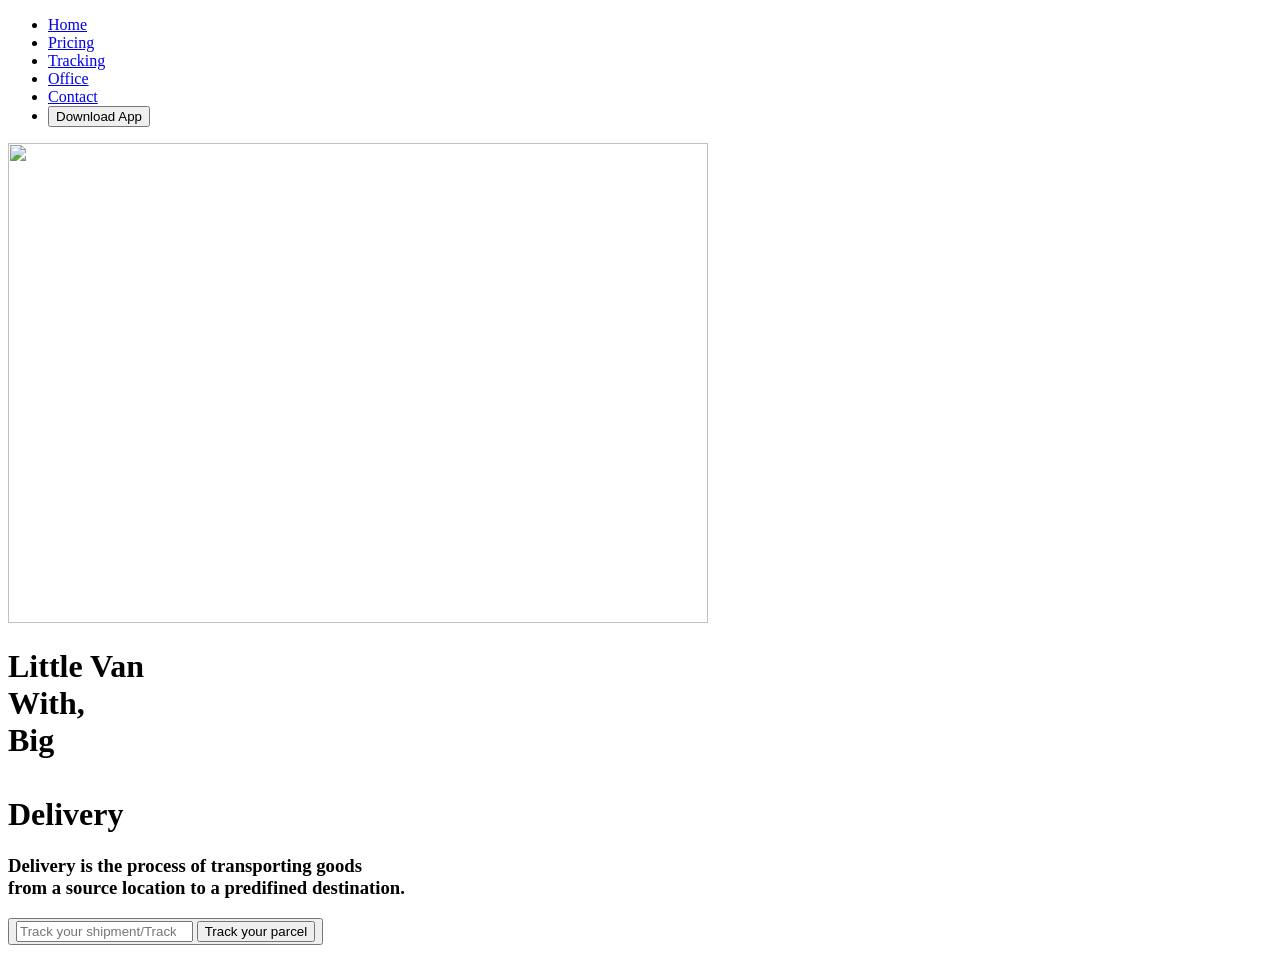
==== main.html @ 776959fe "Add files via upload" ====
<!DOCTYPE html>
<html lang="en">
<head>
    <meta charset="UTF-8">
    <meta name="viewport" content="width=device-width, initial-scale=1.0">
    <title>Document</title>
    <link rel="stylesheet" href="main.css">
</head>
<body>
   
    
    <div class="nav">
    <ul>
        <li><a href="#">Home</a></li>
        <li><a href="#">Pricing</a></li>
        <li><a href="#">Tracking</a></li>
        <li><a href="#">Office</a></li>
        <li><a href="#">Contact</a></li>
        <li><button id="btn">Download  App</button></li>
    </ul>
     </div>
     <img src="van.jpg" alt="" width="700px" height="480px" class="van">
     
     <h1 class="text">Little Van <br class="big"> With, <div class="big">Big</div>  <br> Delivery</h1>
     
     <h3 class="text2">Delivery is the process of transporting goods <br>from a source location to a predifined destination.</h3>
     
     <button class="track">
        
            <input type="search" name="" id="search" placeholder="Track your shipment/Track ID">
            <input type="button" value="Track your parcel" id="new">
        </button>
        
    
       
     
     <main>
       
    
     </main>
     <footer>
        
     </footer>
</body>
</html>
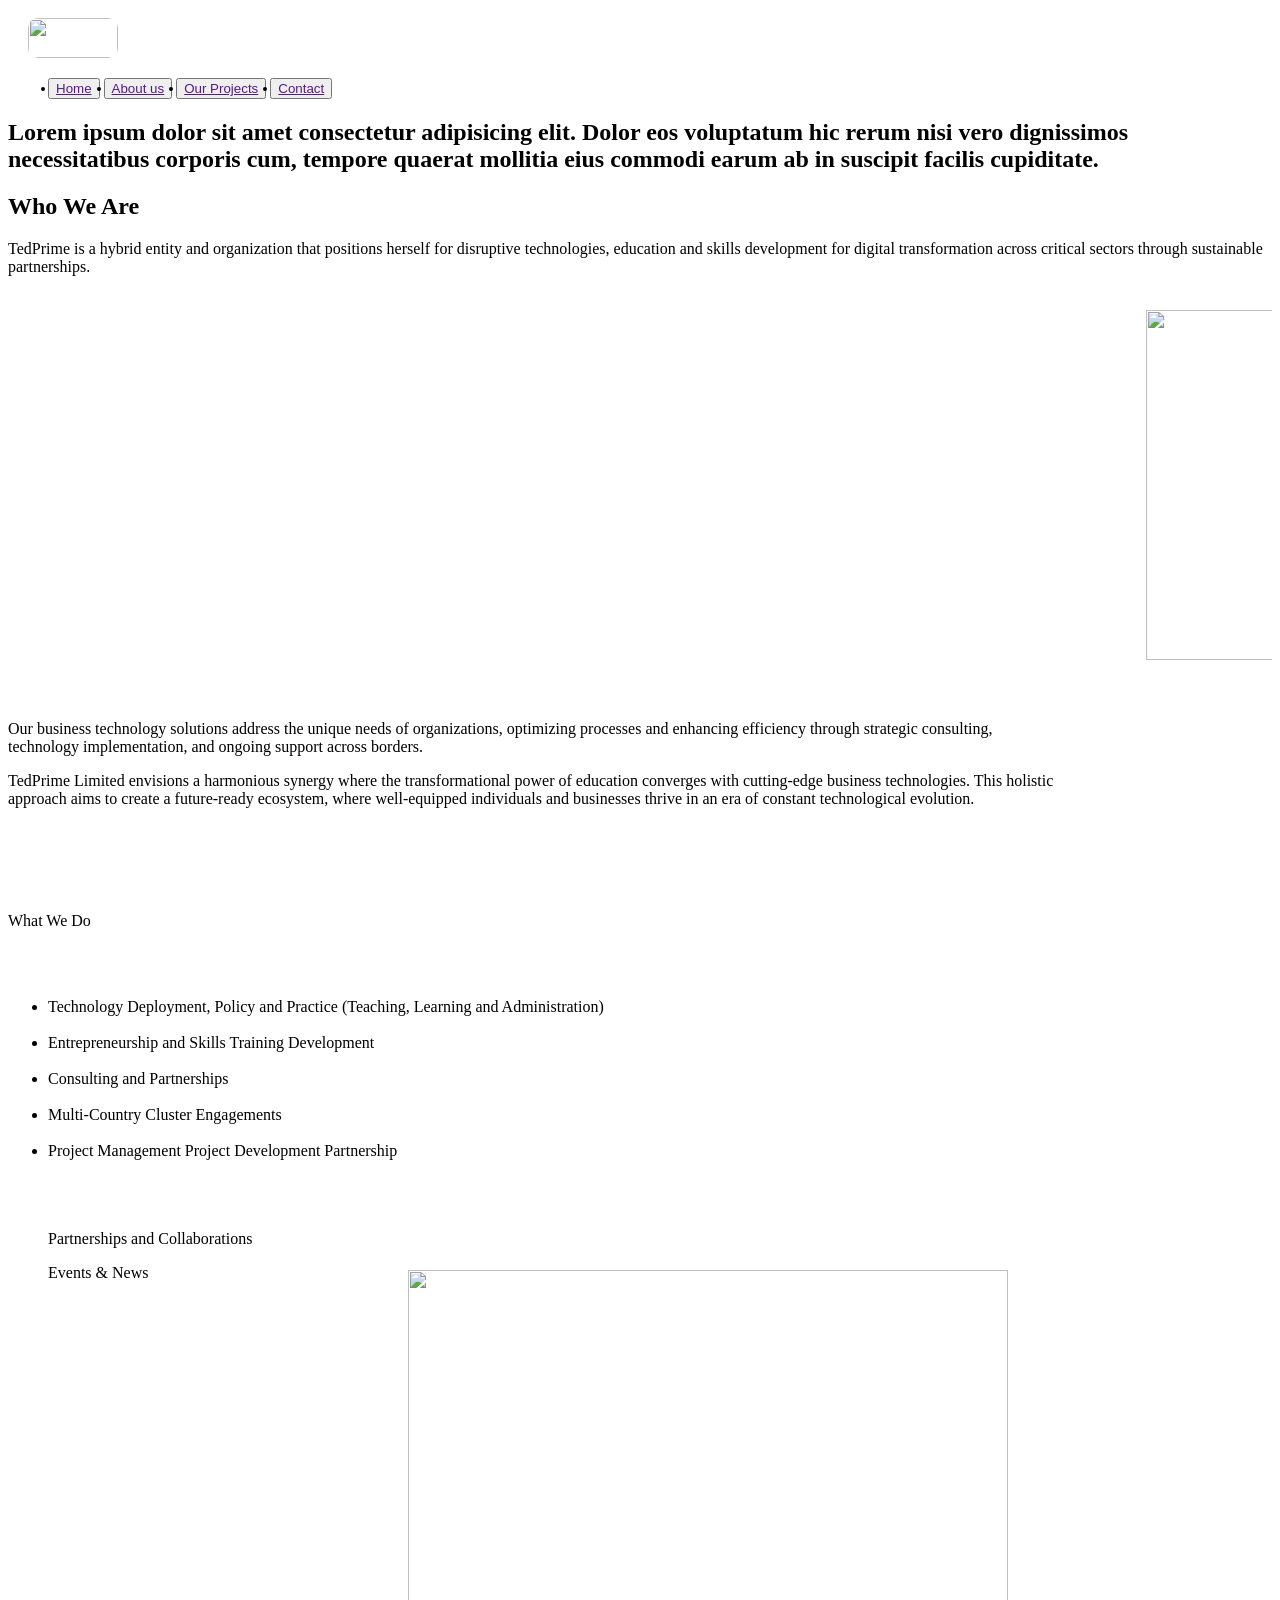
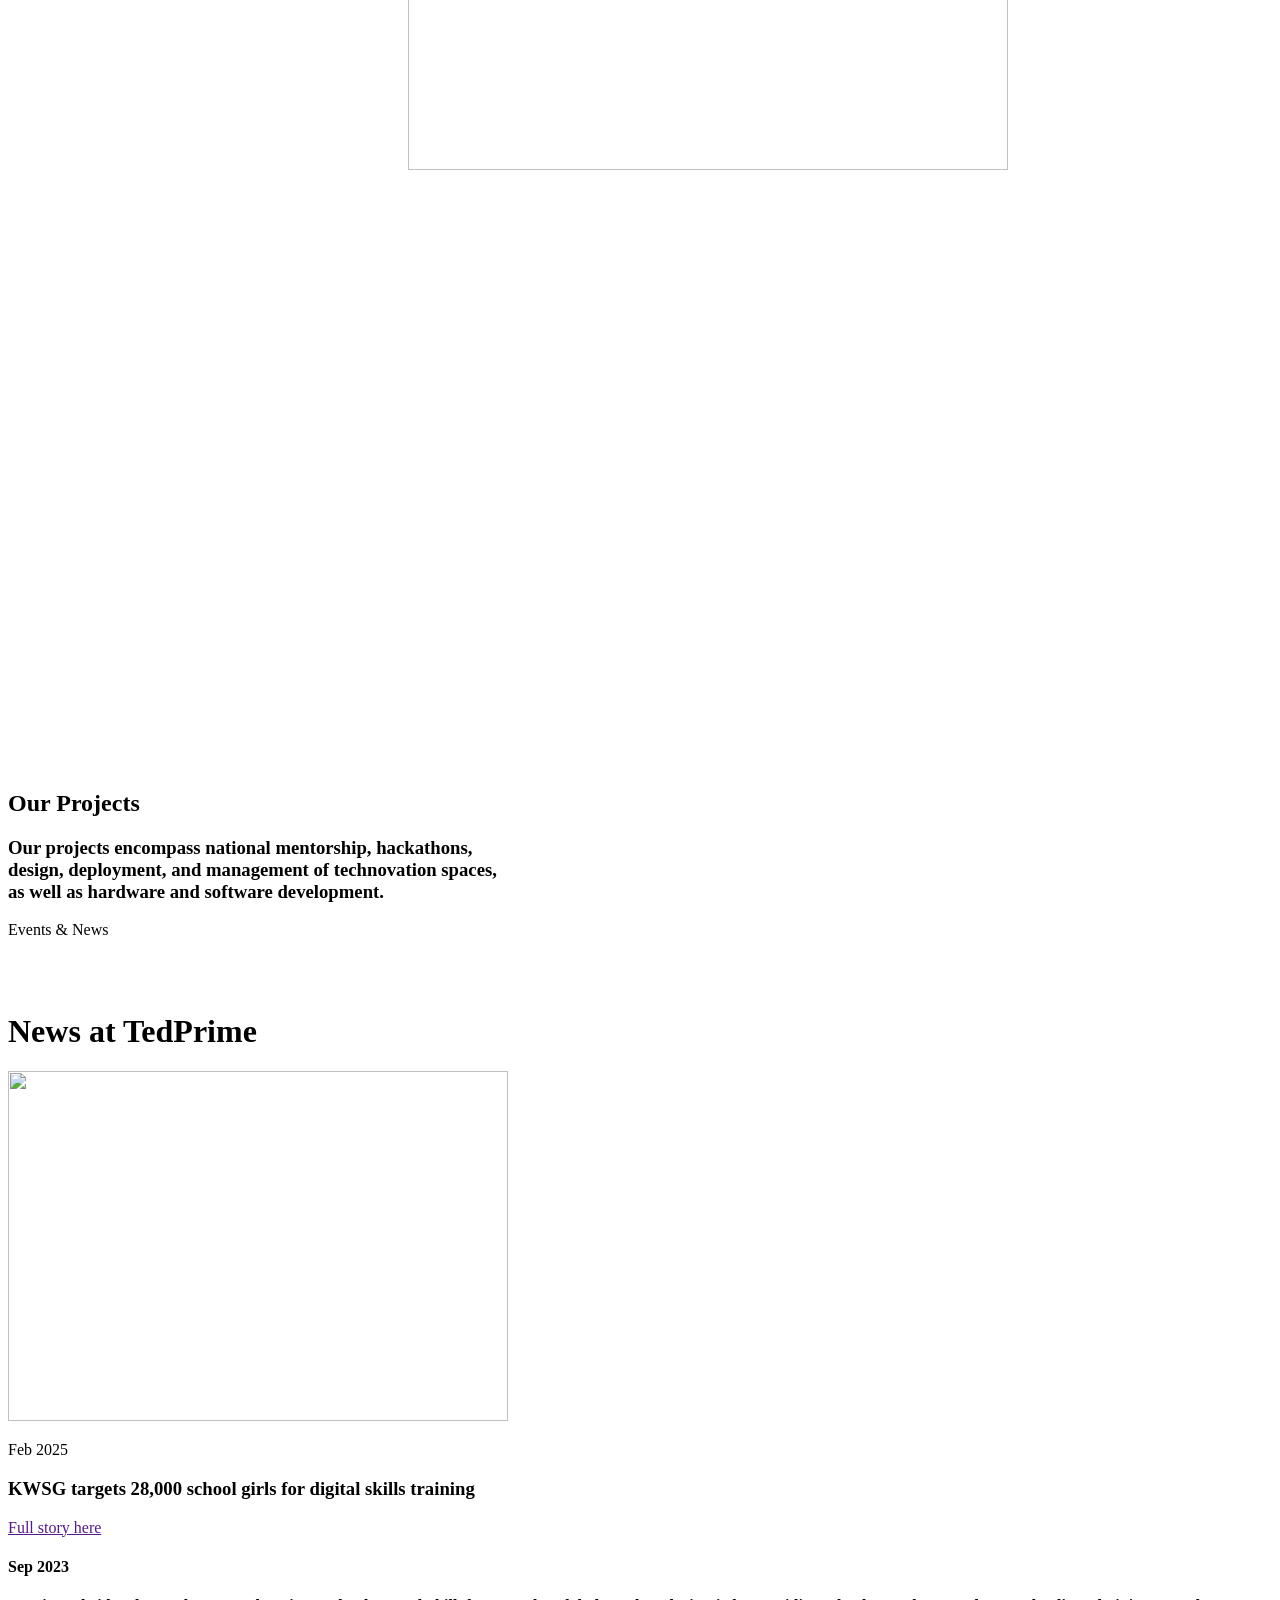
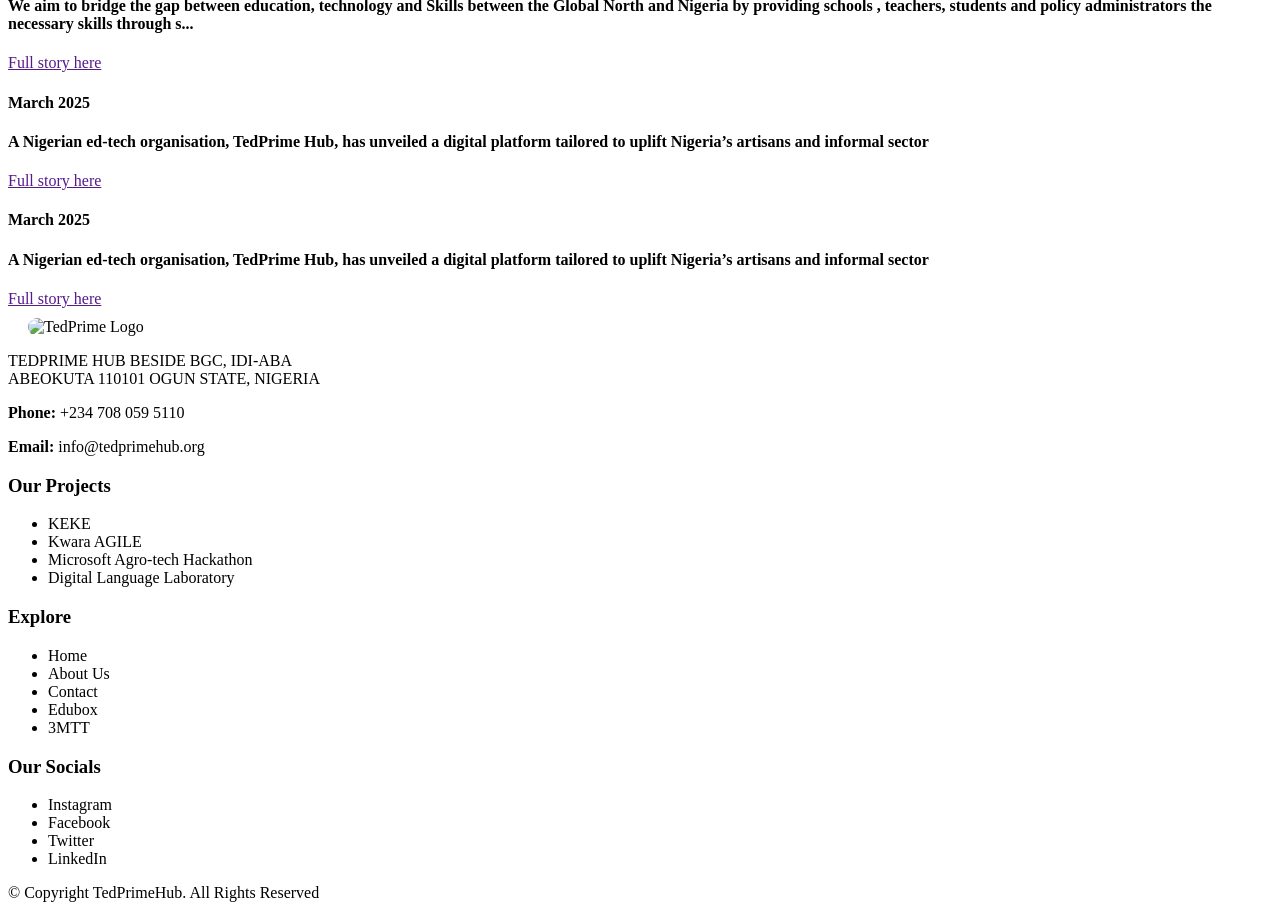
==== commit 51396f3e: "Add files via upload" ====
--- a/main.html
+++ b/main.html
@@ -4,42 +4,196 @@
     <meta charset="UTF-8">
     <meta name="viewport" content="width=device-width, initial-scale=1.0">
     <title>Document</title>
-    <link rel="stylesheet" href="main.css">
+    <link rel="stylesheet" href="../assets/css/main.css">
 </head>
 <body>
+    <nav class="nav">
+    <img src="https://www.tedprime.net/images/logo.png" alt="" height="40px" width="90px" style="border-radius: 10px; margin-left: 20px; margin-top: 10px;">
+    <div>
+    <ul class="btn">
+        <button><li><a href="">Home</a></li></button>
+        <button><li><a href="">About us</a></li></button>
+        <button><li><a href="">Our Projects</a></li></button>
+        <button><li><a href="">Contact</a></li></button>
+    
+    </ul>
+    </div>
+    <h2 class="in">Lorem ipsum dolor sit amet consectetur adipisicing elit.
+       Dolor eos voluptatum hic rerum nisi vero dignissimos necessitatibus corporis 
+      cum, tempore quaerat mollitia eius commodi earum ab in suscipit facilis cupiditate.</h2>
+    </nav>
+    <main>
+        
+    </main>
+    <section id="ik">
+        <div class="head">
+        <h2 class="yellow">Who We Are</h2>
+        <p class="nvm">TedPrime is a hybrid entity and organization that positions herself for disruptive technologies,
+             education and skills development for 
+            digital transformation across critical sectors through sustainable partnerships.</p><br>
+<marquee behavior="main" direction="left" style="margin-left: -100px;">
+            <div class="we">
+
+            <img src="https://www.tedprime.net/_next/image?url=%2Fimages%2FtedprimeE.jpg&w=2048&q=75" alt="" width="600px" height="350px">
+            <img src="https://www.tedprime.net/_next/image?url=%2Fimages%2FtedprimeA.jpg&w=2048&q=75" alt=""  width="600px" height="350px">
+             <img src="https://www.tedprime.net/_next/image?url=%2Fimages%2FtedprimeG.jpg&w=1920&q=75" alt="" width="600px" height="350px">
+              <img src="https://www.tedprime.net/_next/image?url=%2Fimages%2FtedprimeB.jpg&w=3840&q=75" alt="" width="600px" height="350px">
+<img src="https://www.tedprime.net/_next/image?url=%2Fimages%2FtedprimeD.png&w=3840&q=75" alt="" width="600px" height="350px"><br><br><br></div>
+</marquee>
+</div>
+    </section>
+    
+
+    <!--<div id="slide">
+      <figure>
+        <img src="https://www.tedprime.net/_next/image?url=%2Fimages%2F3mtt-winners.jpeg&w=1080&q=75" alt="">
+        <img src="https://www.tedprime.net/_next/image?url=%2Fimages%2FtedprimeC.jpg&w=1080&q=75" alt="">
+        <img src="https://www.tedprime.net/_next/image?url=%2Fimages%2Fagile.jpeg&w=1080&q=75" alt="">
+      </figure>
+    </div>-->
+    <div class="nvm">
+   <p>Our business technology solutions address the unique needs of organizations, optimizing processes 
+   and enhancing efficiency through strategic consulting, <br> technology implementation, and ongoing support across borders.</p>
+
+<p>TedPrime Limited envisions a harmonious synergy where the transformational power of education converges with cutting-edge business
+   technologies. This holistic <br> approach aims to create a future-ready ecosystem, where well-equipped individuals
+   and businesses thrive in an era of constant technological evolution.</p><br><br><br><br>
+
+       <p class="yellow">What We Do</p><br><br>
+
+<ul>
+    <li>Technology Deployment, Policy and Practice (Teaching, Learning and Administration)</li><br>
+    <li>Entrepreneurship and Skills Training Development</li><br>
+    <li>Consulting and Partnerships</li><br>
+    <li>Multi-Country Cluster Engagements</li><br>
+    <li>Project Management Project Development Partnership</li><br><br><br>
+    <p class="yellow">Partnerships and Collaborations</p>
+
+    <picture class="yellow">Events & News</p>
+</ul>
+</div>
+
+    <marquee behavior="marquee" direction="left" scrollamount="10" style="margin-top: 50px; margin-bottom: 50px;">
+    <div class="op">
+      <img src="https://www.tedprime.net/images/microsoft-logo.svg" alt="" height="70px">
+      <img src="https://www.tedprime.net/_next/image?url=%2Fimages%2Fus-consultate-logo.png&w=384&q=75" alt="" height="70px">
+      <img src="https://www.tedprime.net/_next/image?url=%2Fimages%2F3mtt.jpeg&w=384&q=75" alt="" height="70px">
+      <img src="https://www.tedprime.net/_next/image?url=%2Fimages%2Ffederal-ministry-communications.png&w=640&q=75" alt="" height="70px">
+      <img src="https://www.tedprime.net/images/botswana-logo.svg" alt="" height="70px">
+      <img src="https://www.tedprime.net/_next/image?url=%2Fimages%2Fsterling-logo.png&w=2048&q=75" alt="" height="70px">
+      <img src="https://www.tedprime.net/_next/image?url=%2Fimages%2Fhp-business-partner.png&w=640&q=75" alt="" height="70px">
+      <img src="https://www.tedprime.net/_next/image?url=%2Fimages%2Fdelware-logo.png&w=3840&q=75" alt="" height="70px">
+      <img src="https://www.tedprime.net/_next/image?url=%2Fimages%2Ffederal-college-logo.png&w=1080&q=75" alt="" height="70px">
+      <img src="https://www.tedprime.net/_next/image?url=%2Fimages%2Fnb-logo.png&w=384&q=75" alt="" height="70px">
+      <img src="https://www.tedprime.net/_next/image?url=%2Fimages%2Fghana-education-service.png&w=640&q=75" alt="" height="70px">
+      <img src="https://www.tedprime.net/_next/image?url=%2Fimages%2Fogun-state-logo.png&w=640&q=75" alt="" height="70px">
+
+    </div>
+    </marquee>
+     <div class="ol">
+   
+    <img src="https://www.tedprime.net/_next/image?url=%2Fimages%2FtedprimeA.jpg&w=2048&q=75" 
+    alt="" height="500px" style="margin-bottom: 600px; margin-top: -150px; margin-left: 400px; width: 600px;">
+     <h2>Our Projects</h2>
+    <h3>Our projects encompass national mentorship, hackathons, <br>design, deployment, and management of technovation spaces,
+       <br>as well as hardware and software development.
+    </h5>
+    
+    </div>
+    <div class="news">
+      <p>Events & News</p><br><br>
+    <h1>News at TedPrime</h1>
+    </div>
    
     
-    <div class="nav">
-    <ul>
-        <li><a href="#">Home</a></li>
-        <li><a href="#">Pricing</a></li>
-        <li><a href="#">Tracking</a></li>
-        <li><a href="#">Office</a></li>
-        <li><a href="#">Contact</a></li>
-        <li><button id="btn">Download  App</button></li>
-    </ul>
+   
+    <main>
+    <div class="hello">
+      <div class="div1">
+        <img src="https://www.tedprime.net/_next/image?url=%2Fimages%2FtedprimeC.jpg&w=1080&q=75" alt="" width="500px" height="350px" >
+      <p>Feb 2025</p>
+      <h3>KWSG targets 28,000 school girls for digital skills training</h3>
+      <a href="">Full story here</a>
+      </div>
+
+      <div class="div2">
+<h4>Sep 2023</h4>
+      <h4>We aim to bridge the gap between education, technology and Skills between the Global North and Nigeria by providing schools
+        , teachers, students and policy administrators the necessary skills through s...</h4>
+        <a href="">Full story here</a>
+      </div>
+      <div class="div3">
+<h4>March 2025</h4>
+      <h4>A Nigerian ed-tech organisation, TedPrime Hub, 
+        has unveiled a digital platform tailored to uplift Nigeria’s artisans and informal sector</h4>
+        <a href="">Full story here</a>
+      </div>
+
+            <div class="div4">
+<h4>March 2025</h4>
+      <h4>A Nigerian ed-tech organisation, TedPrime Hub, 
+        has unveiled a digital platform tailored to uplift Nigeria’s artisans and informal sector</h4>
+        <a href="">Full story here</a>
+      </div>
+    </div>
+</main>
+      <footer class="footer">
+  <div class="footer-container">
+    <!-- Left Section -->
+    <div class="footer-section">
+      <img src="https://www.tedprime.net/images/logo.png" alt="TedPrime Logo" class="footer-logo" height="40px" width="90px" style="border-radius: 10px; margin-left: 20px; margin-top: 10px;">
+      <p>
+        TEDPRIME HUB BESIDE BGC, IDI-ABA<br>
+        ABEOKUTA 110101 OGUN STATE, NIGERIA
+      </p>
+      <p><strong>Phone:</strong> +234 708 059 5110</p>
+      <p><strong>Email:</strong> info@tedprimehub.org</p>
+    </div>
+
+    <!-- Projects Section -->
+    <div class="footer-section">
+      <h3>Our Projects</h3>
+      <ul>
+        <li>KEKE</li>
+        <li>Kwara AGILE</li>
+        <li>Microsoft Agro-tech Hackathon</li>
+        <li>Digital Language Laboratory</li>
+      </ul>
+    </div>
+
+    <!-- Explore Section -->
+    <div class="footer-section">
+      <h3>Explore</h3>
+      <ul>
+        <li>Home</li>
+        <li>About Us</li>
+        <li>Contact</li>
+        <li>Edubox</li>
+        <li>3MTT</li>
+      </ul>
+    </div>
+
+    <!-- Socials Section -->
+    <div class="footer-section">
+      <h3>Our Socials</h3>
+      <ul>
+        <li>Instagram</li>
+        <li>Facebook</li>
+        <li>Twitter</li>
+        <li>LinkedIn</li>
+      </ul>
+    </div>
+  </div>
+
+
+      
+    </footer>
+
+     <div class="ml"> 
+     <p>© Copyright TedPrimeHub. All Rights Reserved</p>
      </div>
-     <img src="van.jpg" alt="" width="700px" height="480px" class="van">
-     
-     <h1 class="text">Little Van <br class="big"> With, <div class="big">Big</div>  <br> Delivery</h1>
-     
-     <h3 class="text2">Delivery is the process of transporting goods <br>from a source location to a predifined destination.</h3>
-     
-     <button class="track">
-        
-            <input type="search" name="" id="search" placeholder="Track your shipment/Track ID">
-            <input type="button" value="Track your parcel" id="new">
-        </button>
-        
-    
-       
-     
-     <main>
-       
-    
-     </main>
-     <footer>
-        
-     </footer>
 </body>
-</html>+</html>
+ 
+
+  
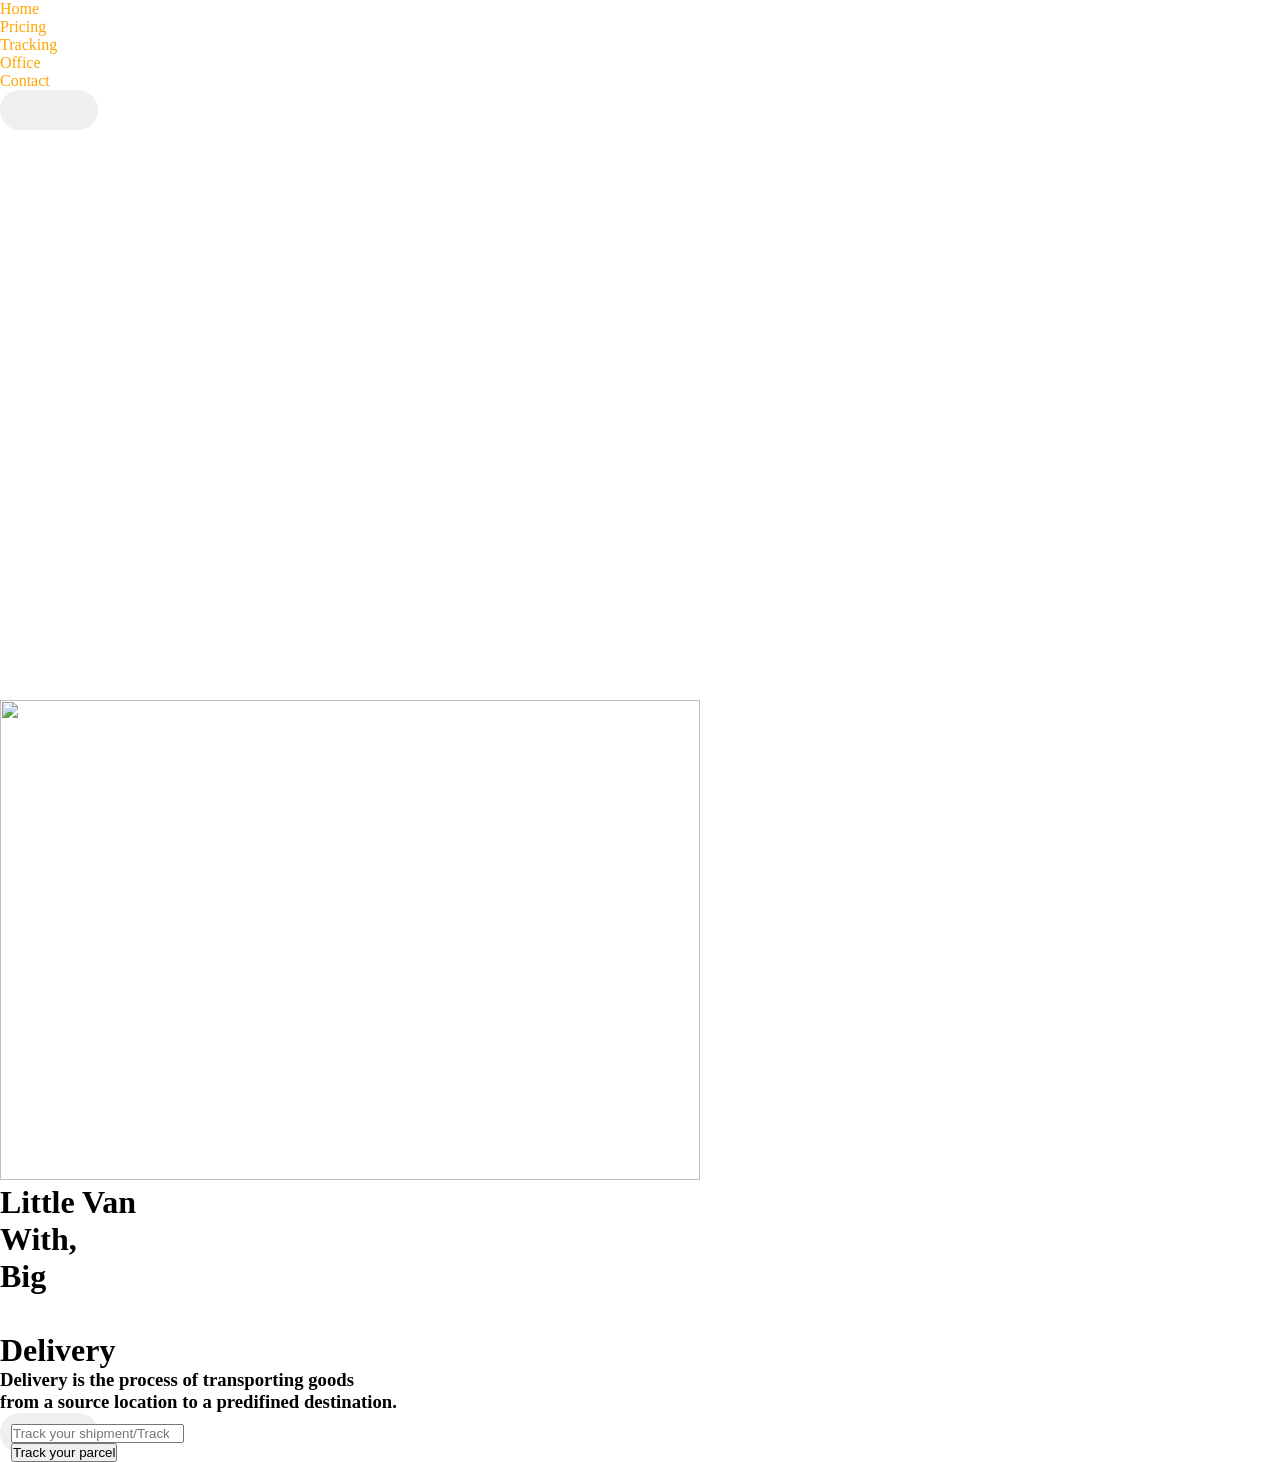
==== commit a3fdfd53: "Merge 776959fe084ab9d5ea8c289c8d658e3f5aba336a into 5e9503cd8246e376b373ed37c15a50f8c9c3b7e7" ====
--- a/main.html
+++ b/main.html
@@ -4,196 +4,42 @@
     <meta charset="UTF-8">
     <meta name="viewport" content="width=device-width, initial-scale=1.0">
     <title>Document</title>
-    <link rel="stylesheet" href="../assets/css/main.css">
+    <link rel="stylesheet" href="main.css">
 </head>
 <body>
-    <nav class="nav">
-    <img src="https://www.tedprime.net/images/logo.png" alt="" height="40px" width="90px" style="border-radius: 10px; margin-left: 20px; margin-top: 10px;">
-    <div>
-    <ul class="btn">
-        <button><li><a href="">Home</a></li></button>
-        <button><li><a href="">About us</a></li></button>
-        <button><li><a href="">Our Projects</a></li></button>
-        <button><li><a href="">Contact</a></li></button>
-    
-    </ul>
-    </div>
-    <h2 class="in">Lorem ipsum dolor sit amet consectetur adipisicing elit.
-       Dolor eos voluptatum hic rerum nisi vero dignissimos necessitatibus corporis 
-      cum, tempore quaerat mollitia eius commodi earum ab in suscipit facilis cupiditate.</h2>
-    </nav>
-    <main>
-        
-    </main>
-    <section id="ik">
-        <div class="head">
-        <h2 class="yellow">Who We Are</h2>
-        <p class="nvm">TedPrime is a hybrid entity and organization that positions herself for disruptive technologies,
-             education and skills development for 
-            digital transformation across critical sectors through sustainable partnerships.</p><br>
-<marquee behavior="main" direction="left" style="margin-left: -100px;">
-            <div class="we">
-
-            <img src="https://www.tedprime.net/_next/image?url=%2Fimages%2FtedprimeE.jpg&w=2048&q=75" alt="" width="600px" height="350px">
-            <img src="https://www.tedprime.net/_next/image?url=%2Fimages%2FtedprimeA.jpg&w=2048&q=75" alt=""  width="600px" height="350px">
-             <img src="https://www.tedprime.net/_next/image?url=%2Fimages%2FtedprimeG.jpg&w=1920&q=75" alt="" width="600px" height="350px">
-              <img src="https://www.tedprime.net/_next/image?url=%2Fimages%2FtedprimeB.jpg&w=3840&q=75" alt="" width="600px" height="350px">
-<img src="https://www.tedprime.net/_next/image?url=%2Fimages%2FtedprimeD.png&w=3840&q=75" alt="" width="600px" height="350px"><br><br><br></div>
-</marquee>
-</div>
-    </section>
-    
-
-    <!--<div id="slide">
-      <figure>
-        <img src="https://www.tedprime.net/_next/image?url=%2Fimages%2F3mtt-winners.jpeg&w=1080&q=75" alt="">
-        <img src="https://www.tedprime.net/_next/image?url=%2Fimages%2FtedprimeC.jpg&w=1080&q=75" alt="">
-        <img src="https://www.tedprime.net/_next/image?url=%2Fimages%2Fagile.jpeg&w=1080&q=75" alt="">
-      </figure>
-    </div>-->
-    <div class="nvm">
-   <p>Our business technology solutions address the unique needs of organizations, optimizing processes 
-   and enhancing efficiency through strategic consulting, <br> technology implementation, and ongoing support across borders.</p>
-
-<p>TedPrime Limited envisions a harmonious synergy where the transformational power of education converges with cutting-edge business
-   technologies. This holistic <br> approach aims to create a future-ready ecosystem, where well-equipped individuals
-   and businesses thrive in an era of constant technological evolution.</p><br><br><br><br>
-
-       <p class="yellow">What We Do</p><br><br>
-
-<ul>
-    <li>Technology Deployment, Policy and Practice (Teaching, Learning and Administration)</li><br>
-    <li>Entrepreneurship and Skills Training Development</li><br>
-    <li>Consulting and Partnerships</li><br>
-    <li>Multi-Country Cluster Engagements</li><br>
-    <li>Project Management Project Development Partnership</li><br><br><br>
-    <p class="yellow">Partnerships and Collaborations</p>
-
-    <picture class="yellow">Events & News</p>
-</ul>
-</div>
-
-    <marquee behavior="marquee" direction="left" scrollamount="10" style="margin-top: 50px; margin-bottom: 50px;">
-    <div class="op">
-      <img src="https://www.tedprime.net/images/microsoft-logo.svg" alt="" height="70px">
-      <img src="https://www.tedprime.net/_next/image?url=%2Fimages%2Fus-consultate-logo.png&w=384&q=75" alt="" height="70px">
-      <img src="https://www.tedprime.net/_next/image?url=%2Fimages%2F3mtt.jpeg&w=384&q=75" alt="" height="70px">
-      <img src="https://www.tedprime.net/_next/image?url=%2Fimages%2Ffederal-ministry-communications.png&w=640&q=75" alt="" height="70px">
-      <img src="https://www.tedprime.net/images/botswana-logo.svg" alt="" height="70px">
-      <img src="https://www.tedprime.net/_next/image?url=%2Fimages%2Fsterling-logo.png&w=2048&q=75" alt="" height="70px">
-      <img src="https://www.tedprime.net/_next/image?url=%2Fimages%2Fhp-business-partner.png&w=640&q=75" alt="" height="70px">
-      <img src="https://www.tedprime.net/_next/image?url=%2Fimages%2Fdelware-logo.png&w=3840&q=75" alt="" height="70px">
-      <img src="https://www.tedprime.net/_next/image?url=%2Fimages%2Ffederal-college-logo.png&w=1080&q=75" alt="" height="70px">
-      <img src="https://www.tedprime.net/_next/image?url=%2Fimages%2Fnb-logo.png&w=384&q=75" alt="" height="70px">
-      <img src="https://www.tedprime.net/_next/image?url=%2Fimages%2Fghana-education-service.png&w=640&q=75" alt="" height="70px">
-      <img src="https://www.tedprime.net/_next/image?url=%2Fimages%2Fogun-state-logo.png&w=640&q=75" alt="" height="70px">
-
-    </div>
-    </marquee>
-     <div class="ol">
-   
-    <img src="https://www.tedprime.net/_next/image?url=%2Fimages%2FtedprimeA.jpg&w=2048&q=75" 
-    alt="" height="500px" style="margin-bottom: 600px; margin-top: -150px; margin-left: 400px; width: 600px;">
-     <h2>Our Projects</h2>
-    <h3>Our projects encompass national mentorship, hackathons, <br>design, deployment, and management of technovation spaces,
-       <br>as well as hardware and software development.
-    </h5>
-    
-    </div>
-    <div class="news">
-      <p>Events & News</p><br><br>
-    <h1>News at TedPrime</h1>
-    </div>
    
     
-   
-    <main>
-    <div class="hello">
-      <div class="div1">
-        <img src="https://www.tedprime.net/_next/image?url=%2Fimages%2FtedprimeC.jpg&w=1080&q=75" alt="" width="500px" height="350px" >
-      <p>Feb 2025</p>
-      <h3>KWSG targets 28,000 school girls for digital skills training</h3>
-      <a href="">Full story here</a>
-      </div>
-
-      <div class="div2">
-<h4>Sep 2023</h4>
-      <h4>We aim to bridge the gap between education, technology and Skills between the Global North and Nigeria by providing schools
-        , teachers, students and policy administrators the necessary skills through s...</h4>
-        <a href="">Full story here</a>
-      </div>
-      <div class="div3">
-<h4>March 2025</h4>
-      <h4>A Nigerian ed-tech organisation, TedPrime Hub, 
-        has unveiled a digital platform tailored to uplift Nigeria’s artisans and informal sector</h4>
-        <a href="">Full story here</a>
-      </div>
-
-            <div class="div4">
-<h4>March 2025</h4>
-      <h4>A Nigerian ed-tech organisation, TedPrime Hub, 
-        has unveiled a digital platform tailored to uplift Nigeria’s artisans and informal sector</h4>
-        <a href="">Full story here</a>
-      </div>
-    </div>
-</main>
-      <footer class="footer">
-  <div class="footer-container">
-    <!-- Left Section -->
-    <div class="footer-section">
-      <img src="https://www.tedprime.net/images/logo.png" alt="TedPrime Logo" class="footer-logo" height="40px" width="90px" style="border-radius: 10px; margin-left: 20px; margin-top: 10px;">
-      <p>
-        TEDPRIME HUB BESIDE BGC, IDI-ABA<br>
-        ABEOKUTA 110101 OGUN STATE, NIGERIA
-      </p>
-      <p><strong>Phone:</strong> +234 708 059 5110</p>
-      <p><strong>Email:</strong> info@tedprimehub.org</p>
-    </div>
-
-    <!-- Projects Section -->
-    <div class="footer-section">
-      <h3>Our Projects</h3>
-      <ul>
-        <li>KEKE</li>
-        <li>Kwara AGILE</li>
-        <li>Microsoft Agro-tech Hackathon</li>
-        <li>Digital Language Laboratory</li>
-      </ul>
-    </div>
-
-    <!-- Explore Section -->
-    <div class="footer-section">
-      <h3>Explore</h3>
-      <ul>
-        <li>Home</li>
-        <li>About Us</li>
-        <li>Contact</li>
-        <li>Edubox</li>
-        <li>3MTT</li>
-      </ul>
-    </div>
-
-    <!-- Socials Section -->
-    <div class="footer-section">
-      <h3>Our Socials</h3>
-      <ul>
-        <li>Instagram</li>
-        <li>Facebook</li>
-        <li>Twitter</li>
-        <li>LinkedIn</li>
-      </ul>
-    </div>
-  </div>
-
-
-      
-    </footer>
-
-     <div class="ml"> 
-     <p>© Copyright TedPrimeHub. All Rights Reserved</p>
+    <div class="nav">
+    <ul>
+        <li><a href="#">Home</a></li>
+        <li><a href="#">Pricing</a></li>
+        <li><a href="#">Tracking</a></li>
+        <li><a href="#">Office</a></li>
+        <li><a href="#">Contact</a></li>
+        <li><button id="btn">Download  App</button></li>
+    </ul>
      </div>
+     <img src="van.jpg" alt="" width="700px" height="480px" class="van">
+     
+     <h1 class="text">Little Van <br class="big"> With, <div class="big">Big</div>  <br> Delivery</h1>
+     
+     <h3 class="text2">Delivery is the process of transporting goods <br>from a source location to a predifined destination.</h3>
+     
+     <button class="track">
+        
+            <input type="search" name="" id="search" placeholder="Track your shipment/Track ID">
+            <input type="button" value="Track your parcel" id="new">
+        </button>
+        
+    
+       
+     
+     <main>
+       
+    
+     </main>
+     <footer>
+        
+     </footer>
 </body>
-</html>
- 
-
-  +</html>
--- a/main.css
+++ b/main.css
@@ -0,0 +1,303 @@
+*{
+    margin: 0;
+    padding: 0;
+    box-sizing: border-box;
+}
+a{
+    text-decoration: none;
+    color: orange;
+    font-family: poppins;
+}
+a:hover{
+    color: black;
+    transition: all 0.3s ease-in-out;
+}
+
+.btn{
+    background-color:transparent;
+    border: none;
+    padding: 10px 10px;
+    border-radius: 50px;
+    cursor: pointer;
+    width: fit-content;
+    justify-content: center;
+    margin-left: 530px;
+    margin-top: -40px;
+    list-style-type: none;
+    display: flex;
+    gap: 30px;
+}
+button{
+    padding: 11px;
+    border-radius: 20px;
+    width: 98px;
+    border: none;
+    height: 40px;
+    color: transparent;
+}
+button:hover{
+    background-color:transparent;
+    transition: all 0.3s ease-in-out;
+}
+.ml{
+    background-color: rgb(2, 40, 57);
+    color: grey;
+    text-align: center;
+    padding: 16px;
+    
+}
+.mi{background-color: rgb(2, 40, 57);
+    color: white;
+    
+    padding: 70px;
+   
+    margin-top: 850px;
+    margin-bottom: -147px;
+    margin-left: none;
+}
+.list
+{
+    margin-left: 400px;
+    gap: 20px;
+    text-align: justify;
+}
+b{
+    font-weight: bold;
+}
+table{
+    gap: 30px;
+    justify-content: space-between;
+    padding: 30px;
+    display: inline;
+    
+}
+
+.footer {
+  background-color: #101c2c;
+  color: #ffffff;
+  padding: 50px 5%;
+  font-family: 'Poppins', sans-serif;
+}
+
+.footer-container {
+  display: grid;
+  grid-template-columns: repeat(auto-fit, minmax(220px, 1fr));
+  gap: 30px;
+}
+
+.footer-logo {
+  width: 120px;
+  margin-bottom: 15px;
+}
+
+.footer-section h3 {
+  color: #ffffff;
+  font-size: 1.1rem;
+  margin-bottom: 15px;
+}
+
+.footer-section p {
+  font-size: 0.95rem;
+  line-height: 1.6;
+  color: #cccccc;
+}
+
+.footer-section ul {
+  list-style: none;
+  padding: 0;
+}
+
+.footer-section ul li {
+  margin-bottom: 10px;
+  color: #cccccc;
+  cursor: pointer;
+  transition: color 0.3s ease;
+}
+
+.footer-section ul li:hover {
+  color: #ffffff;
+}
+.nav{
+    background-image: url(https://www.tedprime.net/_next/image?url=%2Fimages%2FtedprimeF.jpg&w=2048&q=75);
+    height: 700px;
+    background-size: cover;
+    background-position: center;
+}
+.btn {
+    position: fixed;
+}
+main{
+ background-color: transparent;
+
+}
+.hello{
+    margin-top: -450px;
+    padding: auto;
+    height: 700px;
+    background-color:rgb(255, 255, 255);
+    
+
+}
+.ik{
+    background-image: url(https://www.tedprime.net/_next/image?url=%2Fimages%2FtedprimeF.jpg&w=2048&q=75);
+}
+.head{
+    margin-left: 100px;
+    gap: 20px;
+    text-align: center;
+    border: none;
+
+}
+.mm{color: orange;}
+
+.in{
+    margin-left: 100px;
+    margin-top: 50px;
+    margin-right: 100px;
+    text-align: center;
+    line-height: 1.6;
+    font-family: poppins;
+    font-size: 18px;
+    background-color: rgba(0, 0, 0, 0.7);
+    box-shadow: 60px 10px 50px rgba(0, 0, 0, 0.5);
+    padding: 180px;
+    border-radius: 10px;
+    color: white;
+}
+.ol{
+    margin-top: -40px;
+    margin-bottom: 600px;
+    margin-right: 100px;
+    font-family: poppins;
+    font-size: 18px;
+    background-color: rgba(0, 0, 0, 0.7);
+    box-shadow: 60px 10px 50px rgba(0, 0, 0, 0.5);
+    padding: 250px;
+    border-radius: 0px;
+    color: white;
+    width: 1000px;
+    display: flex;
+    height: 550px;
+}
+.ol h2{
+    color: white;
+    margin-left: -1200px;
+    font-size: 20px;
+}
+.ol h3{
+    font-size: 15px;
+}
+   .lo{
+    color: white;
+    text-align: left;
+    margin-bottom: 500px;
+    word-spacing: 10px;
+    gap: 10px;
+   }
+ .nvm{ text-align: center;
+
+justify-content: space-between;
+list-style-position: inside;
+font-family: 'Gill Sans', 'Gill Sans MT', Calibri, 'Trebuchet MS', sans-serif;}
+
+.yellow{color: orange;}
+.we{display: flex;
+    gap: 20px;
+    
+   
+}
+#jk{
+    margin-top:-400px;
+    margin-bottom: 300px;
+}
+.op{
+    gap: 100px;
+}
+.div1{
+    background-color:rgb(255, 255, 255);
+    width: 700px;
+    height: 650px;
+    margin-left: 70px;
+    border-radius: 20px;
+    padding: 100px;
+    box-shadow: rgb(152, 152, 152) 3px 7px 60px;
+    
+}
+.div2{
+   background-color:rgb(255, 255, 255);
+    width: 700px;
+    height: 200px;
+    margin-left: 800px;
+    border-radius: 20px;
+    padding: 100px;
+    box-shadow: rgb(152, 152, 152) 3px 7px 60px;
+    border:300px;
+    margin-top: -650px;
+ 
+}
+.div3{
+    background-color:rgb(255, 255, 255);
+    width: 700px;
+    height: 200px;
+    margin-left: 800px;
+    border-radius: 20px;
+    padding: 100px;
+    box-shadow: rgb(152, 152, 152) 3px 7px 60px;
+    border:300px;
+    margin-top: 10px;
+    margin-right: -500px;
+}
+.div4{
+        background-color:rgb(255, 255, 255);
+    width: 700px;
+    height: 200px;
+    margin-left: 800px;
+    border-radius: 20px;
+    padding: 100px;
+    box-shadow: rgb(152, 152, 152) 3px 7px 60px;
+    border:300px;
+    margin-top: 15px;
+    margin-right: -500px;
+}
+.div1 img{
+border-radius: 20px;
+}
+.div1 p{
+    margin-top: 100px;
+} 
+.news{
+    
+margin-bottom: 550px;
+margin-top: -530px;
+text-align: center;
+}
+.news p{
+    color: orange;
+}
+/*#slide{
+    width: 100%;
+    height: 300px;
+    overflow: hidden;
+    animation:  20s slide infinite;
+    background-color: transparent;
+    position: relative;
+    background-attachment: fixed;
+    background-position: center;
+    background-size: cover;
+
+}
+#slide figure img{
+   float: left;
+   width: 20%;
+}
+@keyframes slide{
+    0%{transform: translateX(0%);}
+    20%{transform: translateX(0%);}
+    25%{transform: translateX(-20%);}
+    45%{transform: translateX(-20%);}
+    50%{transform: translateX(-40%);}
+    70%{transform: translateX(-40%);}
+    75%{transform: translateX(-60%);}
+    95%{transform: translateX(-60%);}
+    100%{transform: translateX(-80%);}
+}
